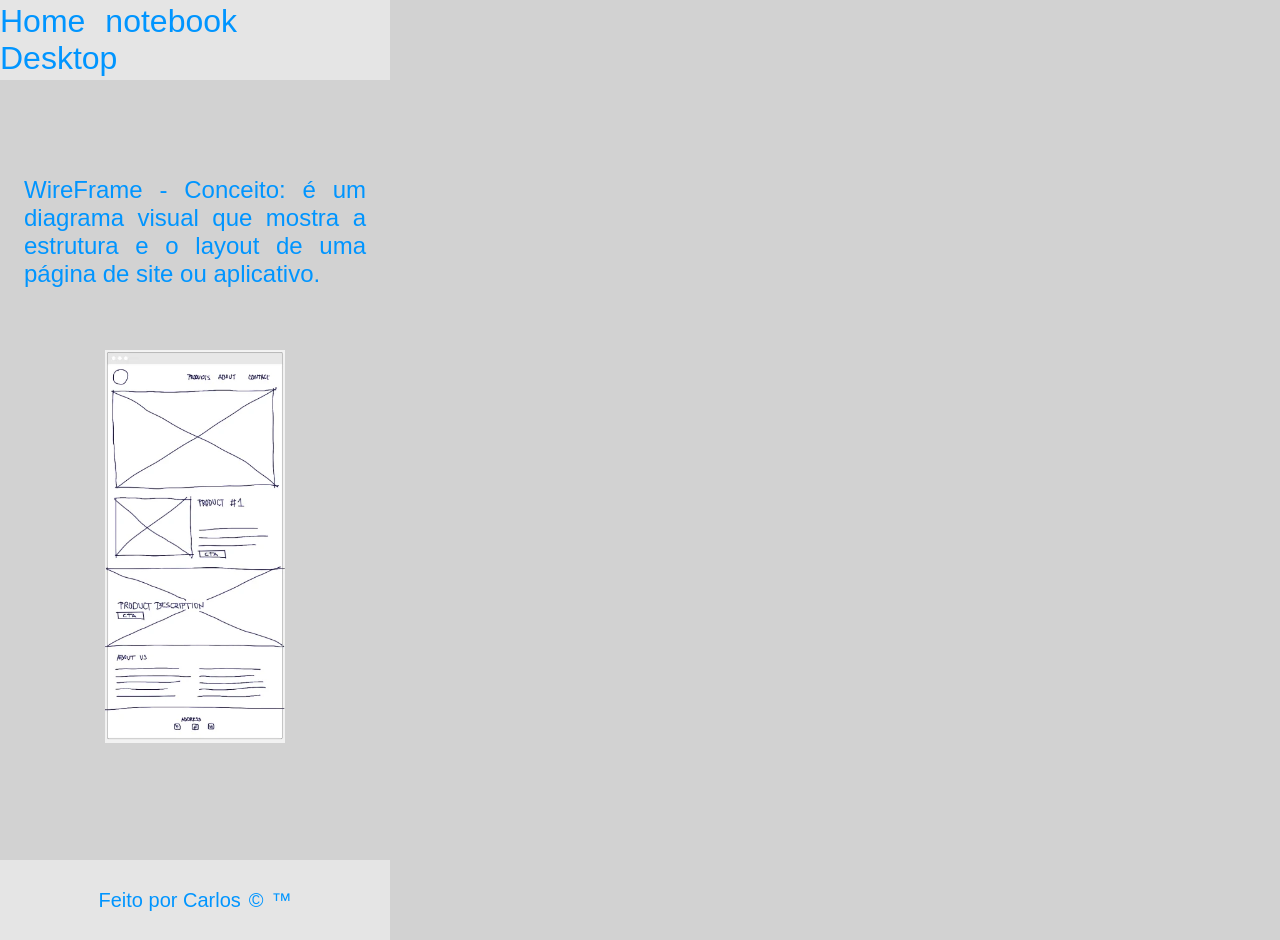
==== pagina_02_figma/index.html @ a58aec53 "aplicativo 2b primeira versão" ====
<!DOCTYPE html>
<html lang="pt-BR">
<head>
    <meta charset="UTF-8">
    <meta name="viewport" content="width=device-width, initial-scale=1.0">
    <link rel="stylesheet" href="./style.css">
    <title>Figma</title>
</head>
<body>
    <header>
        <nav>
            <a href="./index.html">Home</a>&emsp;
            <a href="./notebook.html">notebook</a>&emsp;
            <a href="./desktop.html">Desktop</a>&emsp;
        </nav>
    </header>
    <main>
        <p>WireFrame - Conceito: é um diagrama visual que mostra a estrutura e o layout de uma página de site ou aplicativo.</p>
        <div class="wire">
            <img src="./img/wireframe.png" alt="">
        </div>        
    </main>
    <footer>
        <p>Feito por Carlos</p>
        <p>&copy;</p>
        <p>&trade;</p>
    </footer>
</body>
</html>
---- pagina_02_figma/style.css ----
*{
    margin: 0;
    padding: 0;
}

body{
    background-color: #D2D2D2;
    width: 390px;
    height: 844px;
}

header{
    width: 390px;
    height: 80px;
    background-color: #E5E5E5;
    display: flex;
    flex-direction: row;
    justify-content: center;
    align-items: center;
    gap: 8px;
}

header nav a{
    text-align: center;
    color: #0095ff;
    font-size: 32px;
    font-family: 'Franklin Gothic Medium', 'Arial Narrow', Arial, sans-serif;
    text-decoration: none;
}

a:hover{
    background-color: #4b4b4b;
    color: #00299b;
    border-radius: 8px;
}

header p{
    text-align: center;
    color: #0095ff;
    font-size: 32px;
    font-family: Tahoma, sans-serif;
}
main{
    width: 390px;
    height: 684px;
    background-color: #D2D2D2;
}

main p{
    margin-top: 96px;
    margin-left: 24px;
    margin-right: 24px;
    text-align: justify;
    background-color: #D2D2D2;
    color: #0095ff;
    font-size: 24px;
    font-family: Tahoma, sans-serif;
}

main .wire{
    margin-top: 32px;
    height: 453px;
    display: flex;
    flex-direction: row;
    justify-content: center;
    align-items: center;
}

main .notebook{
    margin-top: 32px;
    height: 180px;
    display: flex;
    flex-direction: row;
    justify-content: center;
    align-items: center;
}

main .wire img{
    width: 180px;
    height: 393px;
}

main .notebook img{
    width: 180px;
    height: 180px;
}


footer{
    width: 390px;
    height: 80px;
    background-color: #E5E5E5;
    display: flex;
    flex-direction: row;
    justify-content: center;
    align-items: center;
    gap: 8px;
}

footer p{
    text-align: center;
    color: #0095ff;
    font-family: Tahoma, sans-serif;
    font-size: 20px;
}
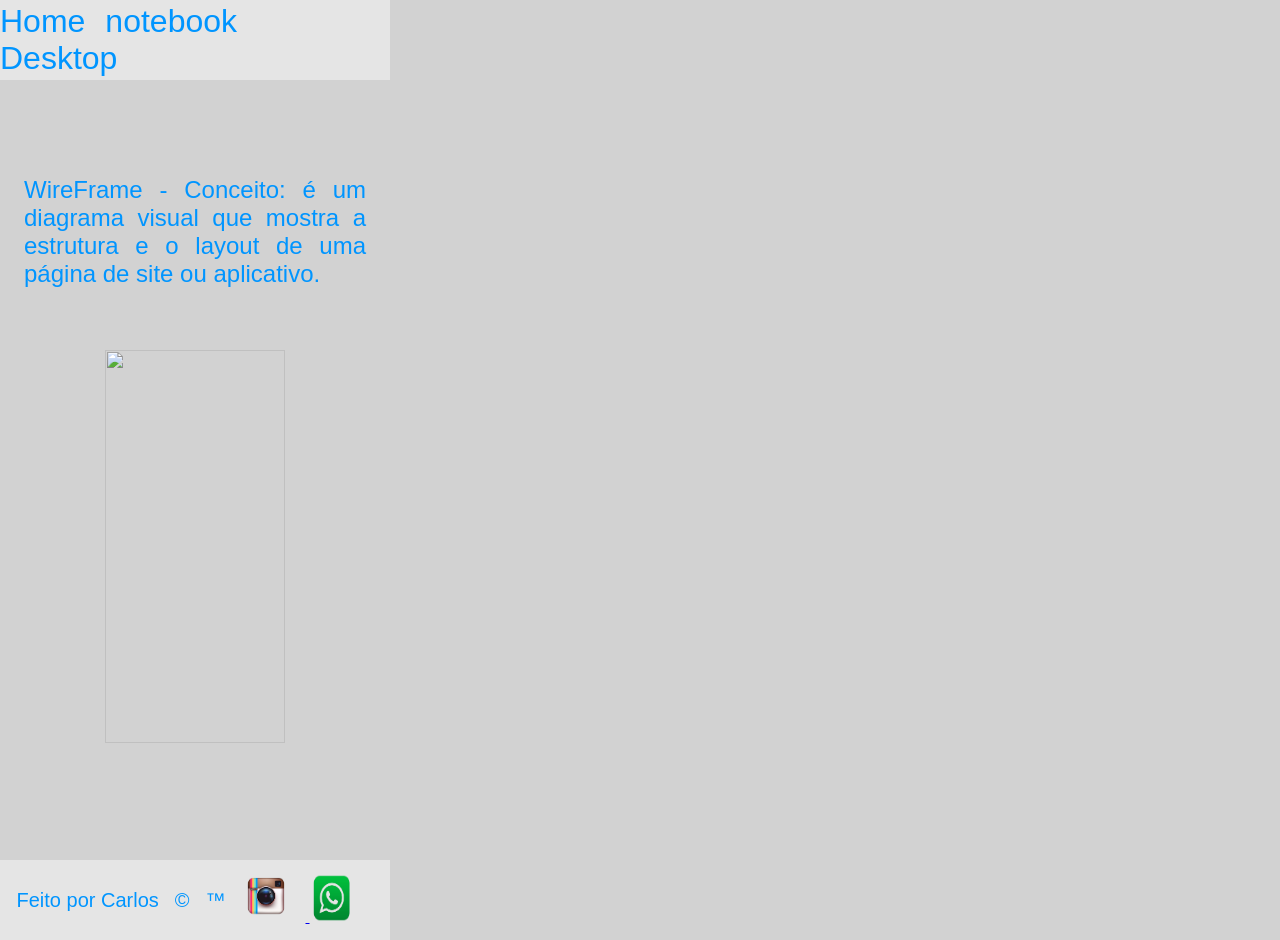
==== commit f557ec09: "aplicativo celular" ====
--- a/pagina_02_figma/index.html
+++ b/pagina_02_figma/index.html
@@ -24,6 +24,18 @@
         <p>Feito por Carlos</p>
         <p>&copy;</p>
         <p>&trade;</p>
+        <div class="rd-sociais">
+            <a href="www.instagram.com/jair_hy">
+            <img src="./img/instagram.png" alt="ícone da rede social instagram.">
+            </a>
+            <a href="http://https://wa.me/5547999132730">
+            <img src="./img/zap zap.png" alt="ícone da rede social whatssap.">
+            </a>
+            
+           
+            
+           
+        </div>
     </footer>
 </body>
 </html>
--- a/pagina_02_figma/style.css
+++ b/pagina_02_figma/style.css
@@ -94,7 +94,7 @@
     flex-direction: row;
     justify-content: center;
     align-items: center;
-    gap: 8px;
+    gap: 16px;
 }
 
 footer p{
@@ -102,4 +102,10 @@
     color: #0095ff;
     font-family: Tahoma, sans-serif;
     font-size: 20px;
+}
+
+.rd-sociais img{
+       width: 48px;
+       height: 48px;
+       margin-right: 16px;
 }
